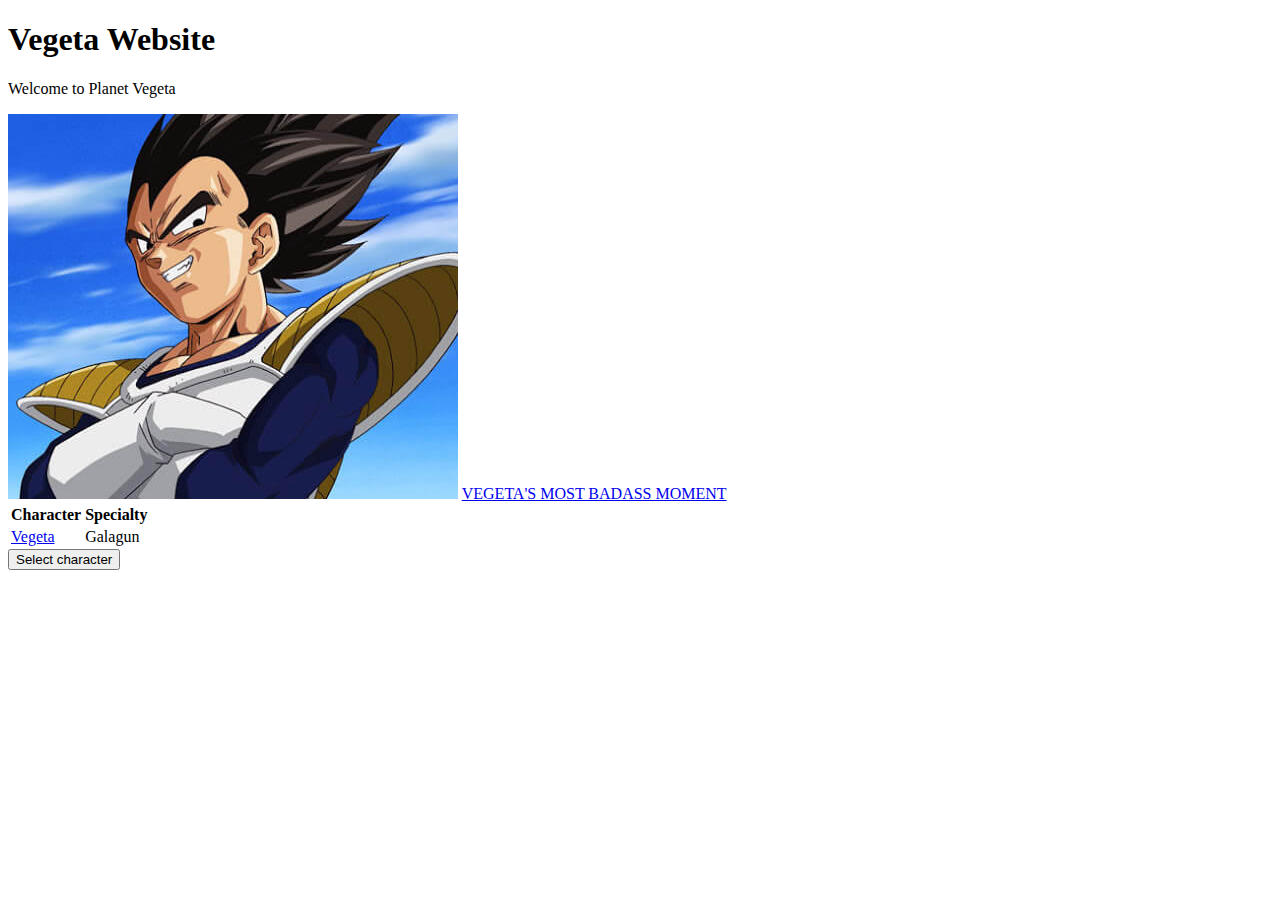
==== index.html @ 64996fcf "Add files via upload" ====
<!DOCTYPE html>
<html lang="en">

<head>
    <meta charset="UTF-8">
    <meta http-equiv="X-UA-Compatible" content="IE=edge">
    <meta name="viewport" content="width=device-width, initial-scale=1.0">
    <title>Document</title>
</head>

<body>
    <h1>Vegeta Website</h1>
    <p>Welcome to Planet Vegeta</p>
    <img src="imge/vegeta2.jpg" title="Prince Vegeta" alt="picture error">
    <a href="https://www.youtube.com/watch?v=0CDW8LNec1Q">VEGETA'S MOST BADASS MOMENT</a>
    <table>
        <thead>
            <tr>
                <th>Character</th>
                <th>Specialty</th>
            </tr>
        </thead>
        <tbody>
            <tr>
                <td><a href="https://www.youtube.com/watch?v=ErG8fSdxxgY" title="History of Vegeta">Vegeta</a></td>
                <td>Galagun</td>
            </tr>
        </tbody>
    </table>
    <button type="button">Select character</button>
</body>

</html>
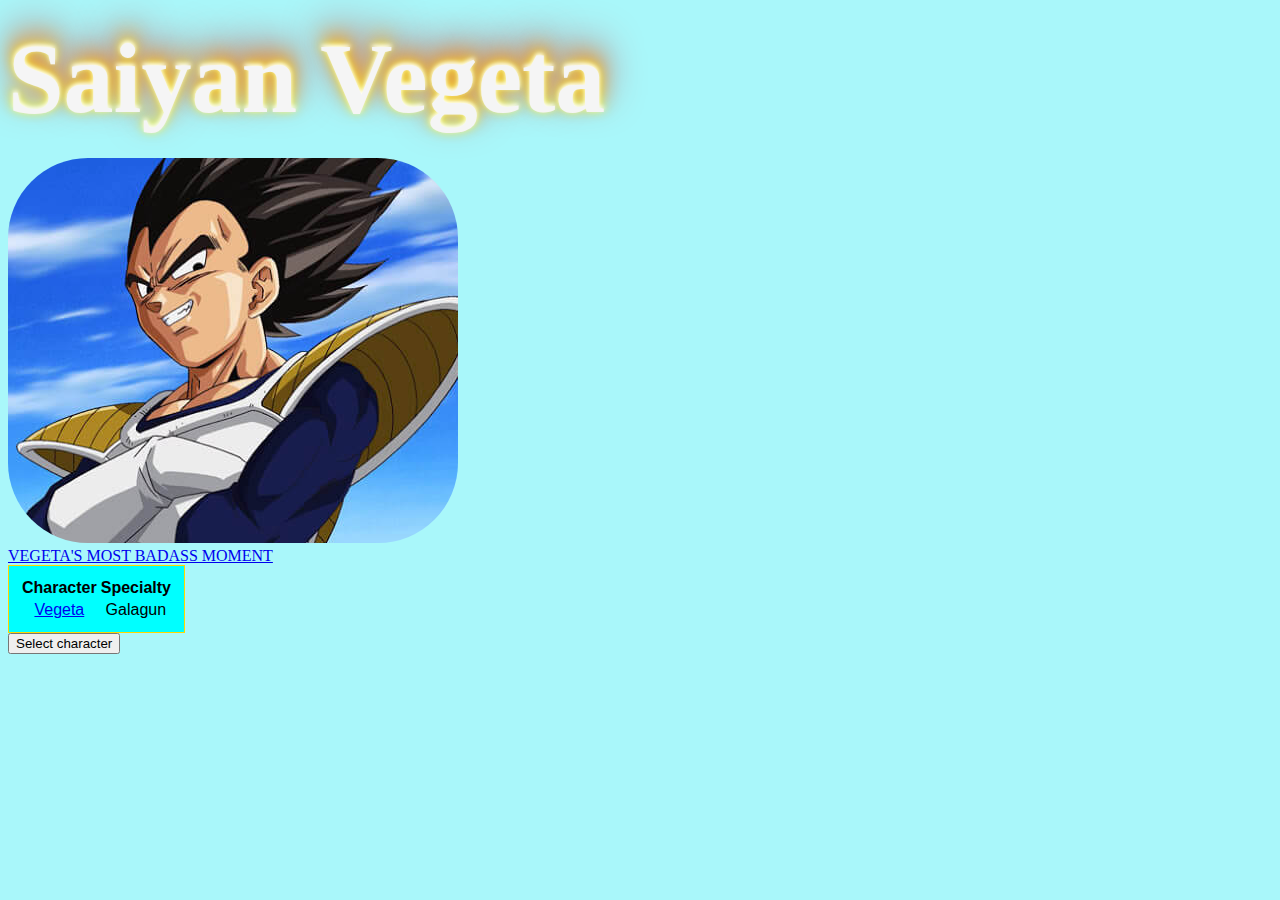
==== commit c6115fcb: "Add files via upload" ====
--- a/index.html
+++ b/index.html
@@ -5,14 +5,16 @@
     <meta charset="UTF-8">
     <meta http-equiv="X-UA-Compatible" content="IE=edge">
     <meta name="viewport" content="width=device-width, initial-scale=1.0">
+    <link rel="stylesheet" href="style.css" />
     <title>Document</title>
 </head>
 
 <body>
-    <h1>Vegeta Website</h1>
-    <p>Welcome to Planet Vegeta</p>
+    <h1>
+        <div id="fire">Saiyan Vegeta</div>
+    </h1>
     <img src="imge/vegeta2.jpg" title="Prince Vegeta" alt="picture error">
-    <a href="https://www.youtube.com/watch?v=0CDW8LNec1Q">VEGETA'S MOST BADASS MOMENT</a>
+    <div> <a href="https://www.youtube.com/watch?v=0CDW8LNec1Q">VEGETA'S MOST BADASS MOMENT</a></div>
     <table>
         <thead>
             <tr>
--- a/style.css
+++ b/style.css
@@ -0,0 +1,30 @@
+body {
+    background-color: aqua;
+}
+
+body {
+    background-color:rgb(169, 247, 250);
+    font-family: "Open Sans";
+   }
+
+#fire {
+    color: #f5f5f5;
+    text-shadow:
+    0px -2px 4px #fff,
+    0px -2px 10px #FF3,
+    0px -10px 20px #F90,
+    0px -20px 40px #C33;
+    font-size: 100px;
+   }
+
+   img{
+    border-radius: 80px;
+   }
+
+   table{
+    border: solid 1px gold;
+    padding: 10px;
+    text-align: center;
+    background-color: aqua;
+    font-family: Arial, Helvetica, sans-serif;
+   }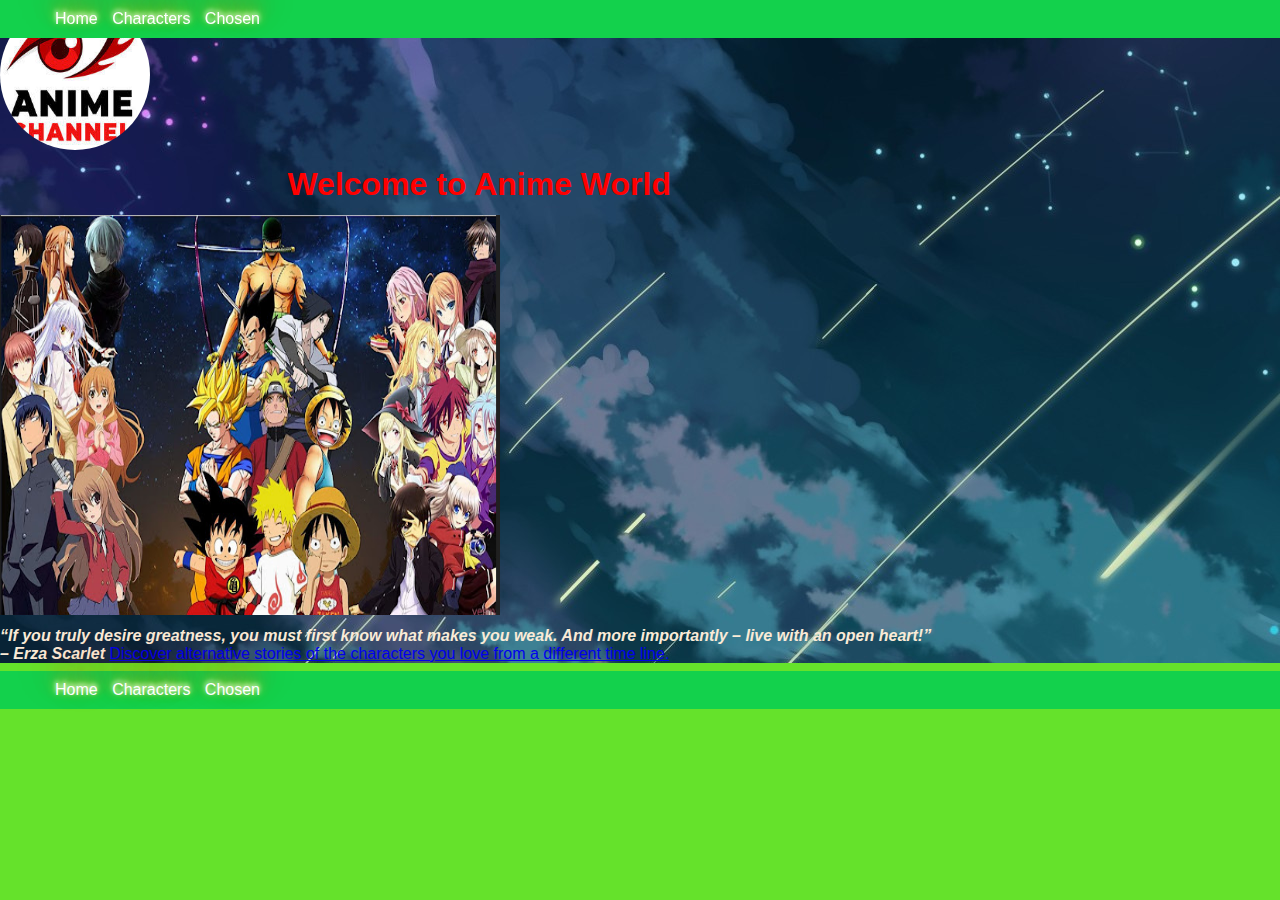
==== commit 82b7f067: "Add files via upload" ====
--- a/index.html
+++ b/index.html
@@ -5,31 +5,47 @@
     <meta charset="UTF-8">
     <meta http-equiv="X-UA-Compatible" content="IE=edge">
     <meta name="viewport" content="width=device-width, initial-scale=1.0">
-    <link rel="stylesheet" href="style.css" />
-    <title>Document</title>
+    <link rel="stylesheet" href="site.css" type="text/css" />
+    <title>Anime Stories</title>
 </head>
 
 <body>
-    <h1>
-        <div id="fire">Saiyan Vegeta</div>
-    </h1>
-    <img src="imge/vegeta2.jpg" title="Prince Vegeta" alt="picture error">
-    <div> <a href="https://www.youtube.com/watch?v=0CDW8LNec1Q">VEGETA'S MOST BADASS MOMENT</a></div>
-    <table>
-        <thead>
-            <tr>
-                <th>Character</th>
-                <th>Specialty</th>
-            </tr>
-        </thead>
-        <tbody>
-            <tr>
-                <td><a href="https://www.youtube.com/watch?v=ErG8fSdxxgY" title="History of Vegeta">Vegeta</a></td>
-                <td>Galagun</td>
-            </tr>
-        </tbody>
-    </table>
-    <button type="button">Select character</button>
+    <header>
+        <nav>
+            <ul>
+                <li><a href="/">Home</a></li>
+                <li><a href="characters.html">Characters</a></li>
+                <li><a href="chosen.html">Chosen</a></li>
+            </ul>
+        </nav>
+    </header>
+    <main>
+        <aside>
+            <div class="logo"><img src="imge/logo.png" alt="Logo Anime Story World"></div>
+        </aside>
+        <article>
+            <h1>Welcome to Anime World</h1>
+            <img src="imge/banner.png" class="banner" alt="Banner Anime Story World" />
+
+            <p><b><i><q>If you truly desire greatness, you must first know what makes you weak. And more importantly –
+                            live
+                            with an open heart!</q> <br>– Erza Scarlet</i></b>
+                <a href="characters.html">Discover alternative stories of the characters you love from a different time
+                    line.</a>
+            </p>
+
+
+        </article>
+    </main>
+    <footer>
+        <nav>
+            <ul>
+                <li><a href="/">Home</a></li>
+                <li><a href="characters.html">Characters</a></li>
+                <li><a href="chosen.html">Chosen</a></li>
+            </ul>
+        </nav>
+    </footer>
 </body>
 
 </html>--- a/site.css
+++ b/site.css
@@ -0,0 +1,87 @@
+*{
+    margin: 0;
+}
+
+html,body {
+    height: 100%;
+}
+
+body {
+    font-family: Arial, Helvetica, sans-serif;
+    background-color: rgb(101, 226, 43);
+}
+
+.logo > img {
+
+    height: 150px;
+    width: 150px;
+    border-radius: 80px;
+}
+
+article>img {
+    height: 400px;
+    width: 500px;
+}
+
+p {
+    margin: .5em 0 .5em 0;
+}
+
+header {
+    display: block;
+    position: fixed;
+    top: 0;
+    left: 0;
+    width: 100%;
+    background-color: #13d14c;
+    text-shadow:
+    0px -2px 4px #fff,
+    0px -2px 10px #FF3,
+    0px -10px 20px #F90,
+    0px -20px 40px #C33;
+    padding: 10px;
+}
+
+nav a:visited,
+nav a:link {
+    color: #fff;
+    text-decoration: none;
+}
+
+nav >ul > li {
+    display: inline-block;
+    list-style: none;
+    margin: 0 5px 0 5px;
+}
+
+h1 {
+     padding: 12px; width: 73%; margin: 2 auto; background-color:"#ffffff"; text-align: center; color: rgb(105%, 0%, 0%); border-radius: 1 2 52px 53px; border: 2px yellow; 
+}
+
+main {
+    background-image: url("imge/backg.jpg");
+}
+
+p>b>i>q{
+    color: antiquewhite;
+}
+p>b>i{
+    color: antiquewhite;
+}
+
+footer {
+    display: block;
+    top: 0;
+    left: 0;
+    width: 100%;
+    background-color: #13d14c;
+    text-shadow:
+    0px -2px 4px #fff,
+    0px -2px 10px #FF3,
+    0px -10px 20px #F90,
+    0px -20px 40px #C33;
+    padding: 10px;
+}
+
+
+
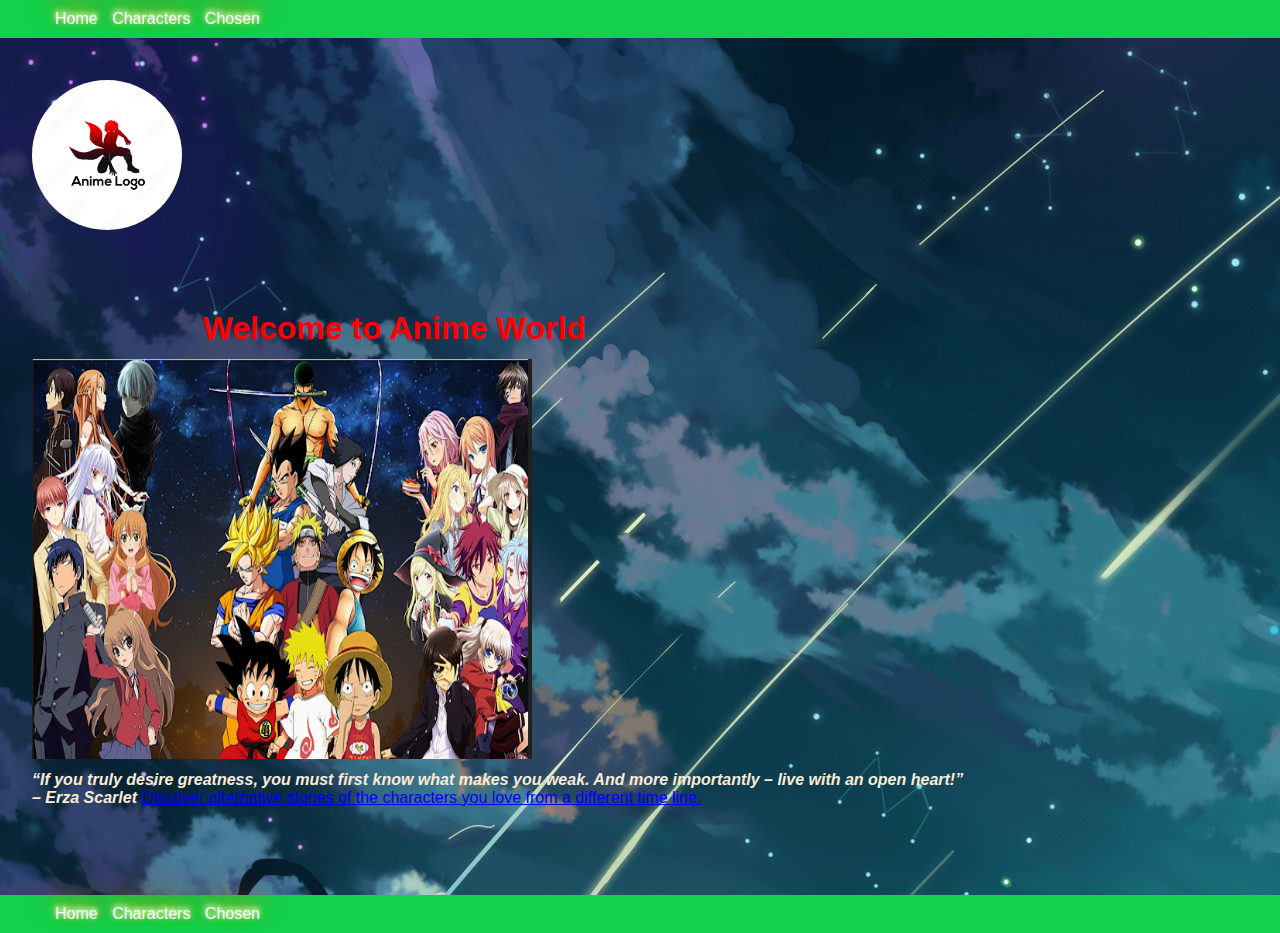
==== commit c48c741b: "Add files via upload" ====
--- a/index.html
+++ b/index.html
@@ -21,7 +21,7 @@
     </header>
     <main>
         <aside>
-            <div class="logo"><img src="imge/logo.png" alt="Logo Anime Story World"></div>
+            <div class="logo"><img src="imge/logo.jpg" alt="Logo Anime Story World"></div>
         </aside>
         <article>
             <h1>Welcome to Anime World</h1>
--- a/site.css
+++ b/site.css
@@ -59,7 +59,11 @@
 }
 
 main {
+    display: block;
     background-image: url("imge/backg.jpg");
+    padding-top: 3em;
+    padding-bottom: 3em;
+    min-height: 85%;
 }
 
 p>b>i>q{
@@ -83,5 +87,12 @@
     padding: 10px;
 }
 
+aside, article{
+    padding: 2em;
+}
 
 
+article{
+    width: 75%;
+}
+
